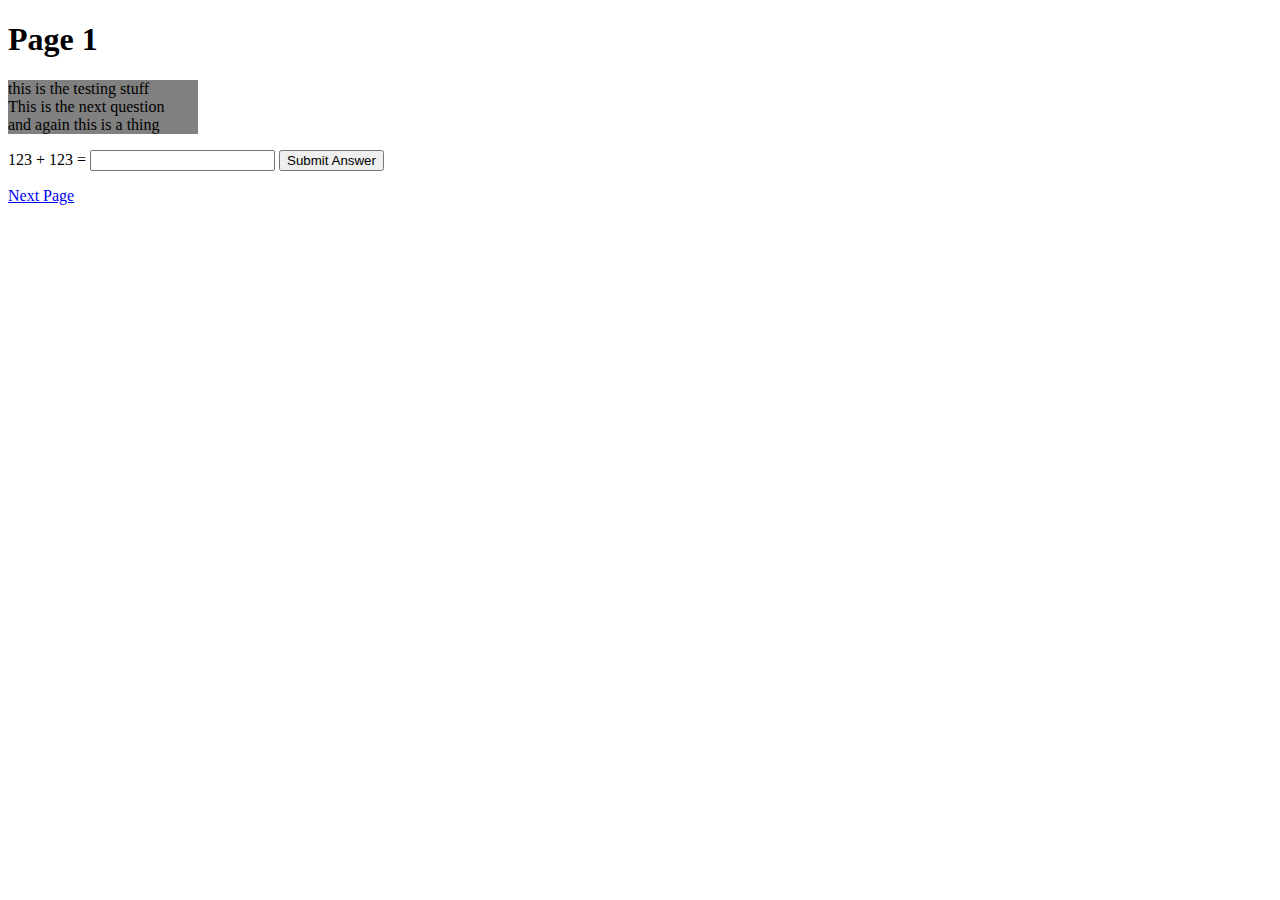
==== index.html @ f1b5211a "set new functions" ====
<!DOCTYPE html>
<html>
  <head>
    <meta charset="utf-8" />
    <link rel="stylesheet" href="changes.css" />
    <script type="text/javascript" src="style.js"></script>
    <title>Test</title>
  </head>
  <body>
    <h1>Page 1</h1>
      <div style="background-color:grey; width:15%">
        <p class="Question">
          this is the testing stuff<br>
          This is the next question<br>
          and again this is a thing<br>
        </p>
      </div>
      <p>
        <div>
          <div>
            <span class="Answer">123 + 123 =</span>
            <input type="text" id="choice">
            <span>
              <button type="button" onclick="submit1();">
                Submit Answer
              </button>
            </span>
          </div>
      </div>
    </p>
    <p><a href="page2.html">Next Page</a></p>
  </body>
</html>
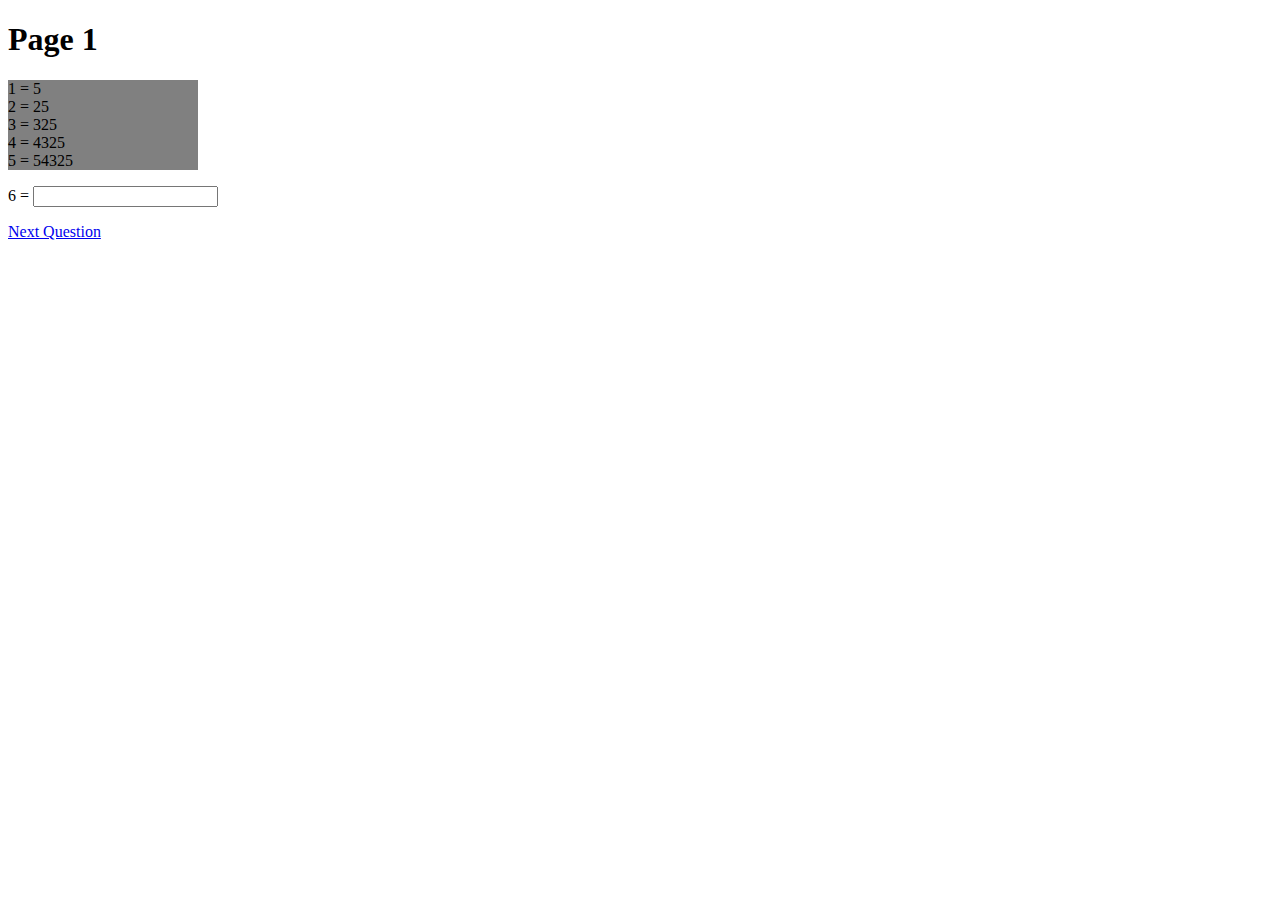
==== commit 69c8ed5e: "added questions" ====
--- a/index.html
+++ b/index.html
@@ -10,24 +10,21 @@
     <h1>Page 1</h1>
       <div style="background-color:grey; width:15%">
         <p class="Question">
-          this is the testing stuff<br>
-          This is the next question<br>
-          and again this is a thing<br>
+          1 = 5<br>
+          2 = 25<br>
+          3 = 325<br>
+          4 = 4325<br>
+          5 = 54325<br>
         </p>
       </div>
       <p>
         <div>
           <div>
-            <span class="Answer">123 + 123 =</span>
-            <input type="text" id="choice">
-            <span>
-              <button type="button" onclick="submit1();">
-                Submit Answer
-              </button>
-            </span>
+            <span class="Answer">6 =</span>
+            <input type="text" id="choice" onchange="submit1()">
           </div>
       </div>
     </p>
-    <p><a href="page2.html">Next Page</a></p>
+    <p><a href="page2.html">Next Question</a></p>
   </body>
 </html>
